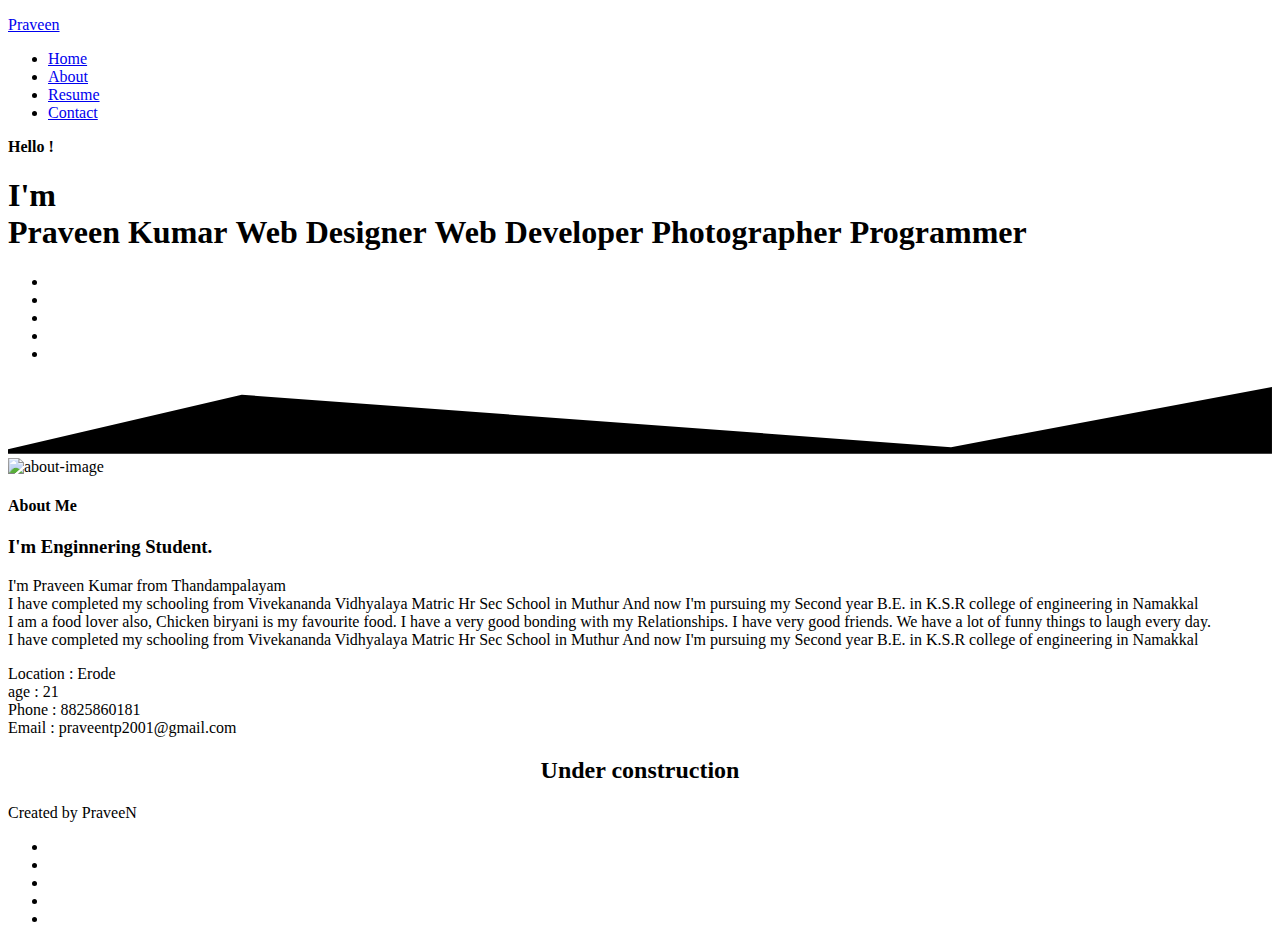
==== index.html @ 60e80f68 "Update index.html" ====
<!doctype html>
<html lang="zxx">
	<head>
		<!-- Meta -->
		<meta charset="utf-8">
		<meta http-equiv="X-UA-Compatible" content="IE=edge">
		<meta name="viewport" content="width=device-width, initial-scale=1"> 
		<!-- The above 3 meta tags *must* come first in the head; any other head content must come *after* these tags -->
		<!-- SITE TITLE -->
		<title>Praveen kumar</title>
		<link href="https://fonts.googleapis.com/css?family=Open+Sans:300,300i,400,400i,600,700,800" rel="stylesheet">
		<link href="https://fonts.googleapis.com/css?family=Raleway:300,400,400i,500,600,600i,700,800" rel="stylesheet">
		<link href="https://abhtheme.com/html-preview/tm/dekha//dekha/fonts/font-awesome.min.css" rel="stylesheet"/>
		<link href="https://abhtheme.com/html-preview/tm/dekha//dekha/fonts/themify-icons.css" rel="stylesheet"/>
		<link href="https://abhtheme.com/html-preview/tm/dekha//dekha/fonts/etline.css" rel="stylesheet"/>
		<link href="https://abhtheme.com/html-preview/tm/dekha//dekha/css/plugins.css" rel="stylesheet"/>
		<link href="https://abhtheme.com/html-preview/tm/dekha//dekha/css/lightbox.min.css" rel="stylesheet"/>
		<link href="responsive.css" rel="stylesheet"/>
		<link href="style.css" rel="stylesheet"/>
		<!-- HTML5 shim and Respond.js IE8 support of HTML5 elements and media queries -->
		<!-- WARNING: Respond.js doesn't work if you view the page via file:// -->
		<!--[if lt IE 9]>
		  <script src="https://oss.maxcdn.com/html5shiv/3.7.2/html5shiv.min.js"></script>
		  <script src="https://oss.maxcdn.com/respond/1.4.2/respond.min.js"></script>
		<![endif]-->
	</head>
	<body data-spy="scroll" data-offset="80"
		<!-- START PRELOADER -->
			<div class="preloader">
				<div class="spinner">
					<div class="double-bounce1"></div>
					<div class="double-bounce2"></div>
				</div>
			</div>
		<!-- END PRELOADER -->
		
		<!-- START NAVBAR -->
			<div class="navbar navbar-default navbar-fixed-top menu-top">
				<div class="container">
					<div class="logo">
						<a href="index6.html" class="navbar-brand"><p>Praveen</p></a>
						<div class="mobile-nav"></div>
					</div>
					
					<div id="navbar" class="main_menu">
						<ul class="nav navbar-nav navbar-right">
							<li><a href="#home">Home</a></li>
							<li><a href="#about">About</a></li>
							<!-- <li><a href="#service">Service</a></li>
							<li><a href="#portfolio">Work</a></li>
							 --><li><a href="#resume">Resume</a></li>	
							<!-- <li><a href="#blog">Blog</a></li>										 -->			
							<li><a href="#contact">Contact</a></li>
						</ul>
					</div> 
				</div><!--- END CONTAINER -->
			</div> 
		<!-- END NAVBAR -->			
		
		<!-- START BANNER-SHOW -->
			<section id="home" class="main_banner banner_bg">
				<div class="container">
					<div class="row">
						<div class="col-md-7 col-sm-12 col-xs-12">
							<div class="banner_content">
								<strong>Hello !</strong>
								<h1 class="cd-headline clip">
									<span class="fw_600">I'm </span><br>
									<span class="cd-words-wrapper">
										<b class="is-visible fw_300">Praveen Kumar</b>
										<b class="fw_300">Web Designer</b>
										<b class="fw_300">Web Developer</b>
										<b class="fw_300">Photographer</b>
										<b class="fw_300">Programmer</b>
									</span>
								</h1>
							<!--	<p>I'm a Web Developer with extensive experience for over 5 years. My expertise is to create and Websites design, graphic design, business card and many more...</p>
							-->	<ul class="banner_social_link">					
									<li><a href="#00"><i class="fa fa-facebook"></i></a></li>
									<li><a href="#0"><i class="fa fa-twitter"></i></a></li>
									<li><a href="#0"><i class="fa fa-linkedin"></i></a></li>		
									<li><a href="#0"><i class="fa fa-instagram"></i></a></li>
									<li><a href="#0"><i class="fa fa-behance"></i></a></li>
								</ul>
							</div>
						</div>
						<div class="col-md-5 col-sm-12 col-xs-12"></div>
					</div>
				</div>
				<div class="svg shape">
					<svg x="0px" y="0px" viewBox="0 186.5 1920 113.5">
						<polygon points="-30,300 355.167,210.5 1432.5,290 1920,198.5 1920,300"></polygon>
					</svg>
				</div>
			</section>
		<!-- END BANNER-SHOW -->
		
		<!-- START ABOUT -->
			<section id="about" class="section_padding">
				<div class="container">
					<div class="single_about">
						<div class="row">
							<div class="col-md-5 col-sm-5 col-xs-12">
								<div class="about_image">
									<img src="kkk.jpg" alt="about-image" />
								</div>
							</div>
							
							<div class="col-md-7 col-sm-7 col-xs-12">
								<div class="about_content_area">
									<h4>About Me</h4>
									<h3>I'm Enginnering Student.</h3>
									<p>I'm Praveen Kumar from  Thandampalayam<br>

I have completed my schooling from Vivekananda Vidhyalaya Matric Hr Sec School in Muthur And now I'm pursuing my Second year B.E. in K.S.R college of engineering in Namakkal<br>

I am a food lover also, Chicken biryani is my favourite food. I have a very good bonding with my Relationships. I have very good friends. We have a lot of funny things to laugh every day.
<br>
I have completed my schooling from Vivekananda Vidhyalaya Matric Hr Sec School in Muthur And now I'm pursuing my Second year B.E. in K.S.R college of engineering in Namakkal<br></p>
									<div class="about_details">
										<div class="row">
											<div class="col-md-6">
												<div class="ct_about">
												   <span><i class="fa fa-map-marker"></i> Location </span>
												   : Erode
												</div>
											</div>
											
											<div class="col-md-6">
												<div class="ct_about">
												   <span><i class="fa fa-calendar"></i> age </span>
												   : 21
												</div>
											</div>
											
											<div class="col-md-6">
												<div class="ct_about">
												   <span><i class="fa fa-phone"></i> Phone </span>
												   : 8825860181
												</div>
											</div>
											
											<div class="col-md-6">
												<div class="ct_about">
												   <span><i class="fa fa-envelope"></i> Email </span>
												   : praveentp2001@gmail.com
												</div>
											</div>
										</div>
									</div>
									<!-- 
									<a href="#0" class="btn btn-default main_btn">Download Resume</a>
 -->								</div>
							</div>
						</div>
					</div>
				</div>
			</section>
	<h2 style="text-align:center">Under construction</h2>
		<!-- END ABOUT -->
<!-- 
 -->	
		<!-- START FOOTER -->
			<div class="footer">
				<div class="container">
					<div class="row">
						<div class="col-sm-6">
							<div class="copy-text">
								<p>Created by PraveeN</p>
							</div>
						</div> <!-- End Col -->
						<div class="col-sm-6">							
							<ul class="social-link pull-right">
								<li><a href="#0"><i class="fa fa-google-plus"></i></a></li>						
								<li><a href="#0"><i class="fa fa-facebook"></i></a></li>
								<li><a href="#0"><i class="fa fa-twitter"></i></a></li>
								<li><a href="#0"><i class="fa fa-linkedin"></i></a></li>		
								<li><a href="#0"><i class="fa fa-pinterest"></i></a></li>		
							</ul>							
						</div> <!-- End Col -->
					</div>
				</div>						
			</div>	
		<!-- END FOOTER -->
		
		<!-- Latest jQuery -->
			<script src="https://abhtheme.com/html-preview/tm/dekha//dekha/js/jquery.min.js"></script>
			<script src="https://abhtheme.com/html-preview/tm/dekha//dekha/js/bootstrap.min.js"></script>
			<script src="https://abhtheme.com/html-preview/tm/dekha//dekha/js/owl.carousel.min.js"></script>
			<script src="https://abhtheme.com/html-preview/tm/dekha//dekha/js/modernizr-2.8.3.min.js"></script>
			<script src="https://abhtheme.com/html-preview/tm/dekha//dekha/js/jquery.nav.js"></script>
			<script src="https://abhtheme.com/html-preview/tm/dekha//dekha/js/jquery.inview.min.js"></script>
			<script src="https://abhtheme.com/html-preview/tm/dekha//dekha/js/isotope.pkgd.min.js"></script>
			<script src="https://abhtheme.com/html-preview/tm/dekha//dekha/js/animated-headline.js"></script>
			<script src="https://abhtheme.com/html-preview/tm/dekha//dekha/js/lightbox.min.js"></script>
			<script src="https://abhtheme.com/html-preview/tm/dekha//dekha/js/slick-nav.js"></script>
			<script src="https://abhtheme.com/html-preview/tm/dekha//dekha/js/form-contact.js"></script>
			<script src="https://abhtheme.com/html-preview/tm/dekha//dekha/js/scrolltopcontrol.js"></script>
			<script src="https://abhtheme.com/html-preview/tm/dekha//dekha/js/wow.min.js"></script>
			<script src="https://abhtheme.com/html-preview/tm/dekha//dekha/js/main.js"></script>
	</body>
</html>
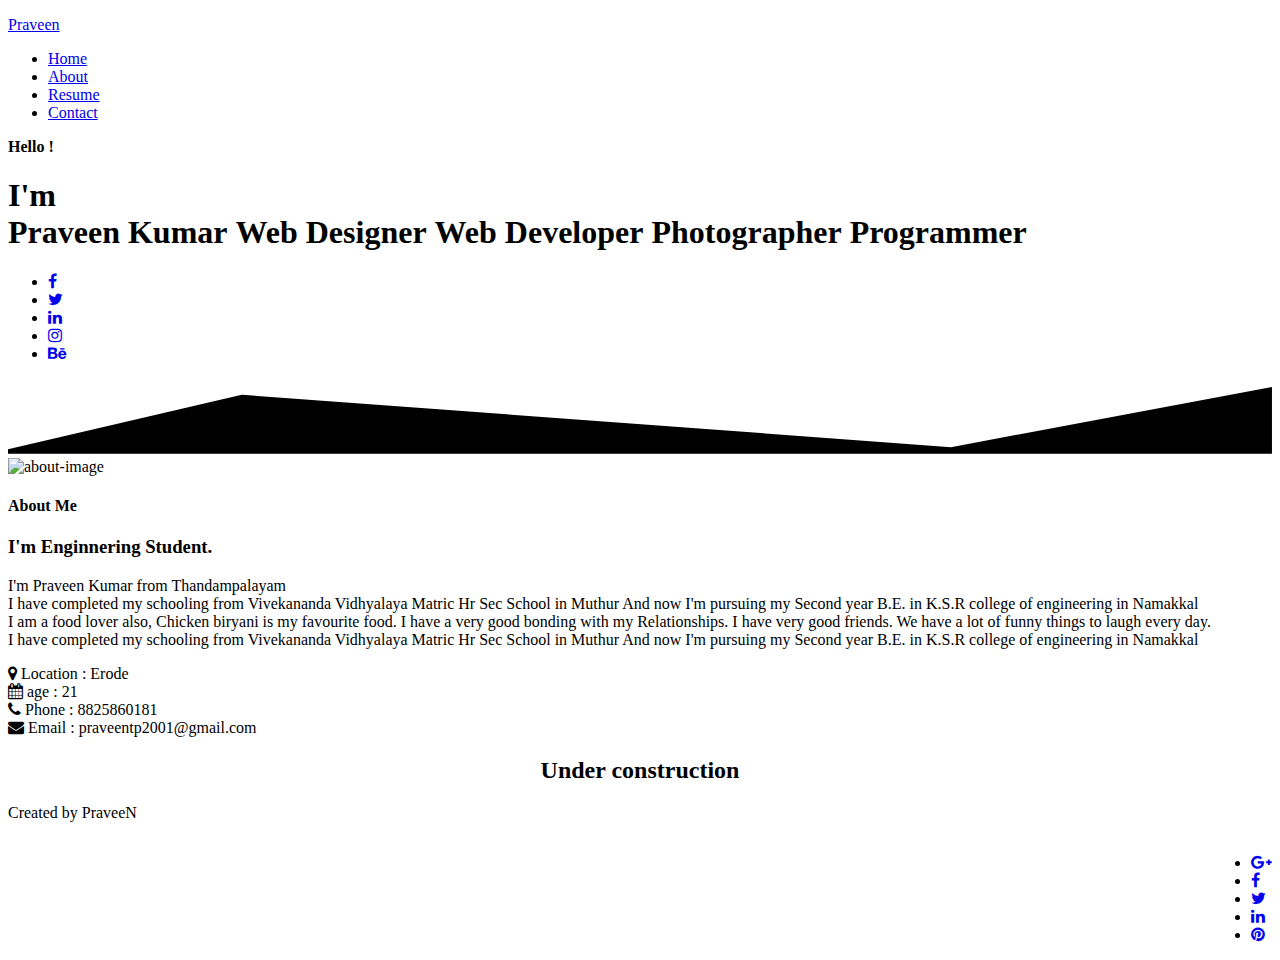
==== commit 994bd1a7: "Update index.html" ====
--- a/index.html
+++ b/index.html
@@ -17,6 +17,8 @@
 		<link href="https://abhtheme.com/html-preview/tm/dekha//dekha/css/lightbox.min.css" rel="stylesheet"/>
 		<link href="responsive.css" rel="stylesheet"/>
 		<link href="style.css" rel="stylesheet"/>
+		
+<link rel="stylesheet" href="https://cdnjs.cloudflare.com/ajax/libs/font-awesome/4.7.0/css/font-awesome.min.css">
 		<!-- HTML5 shim and Respond.js IE8 support of HTML5 elements and media queries -->
 		<!-- WARNING: Respond.js doesn't work if you view the page via file:// -->
 		<!--[if lt IE 9]>
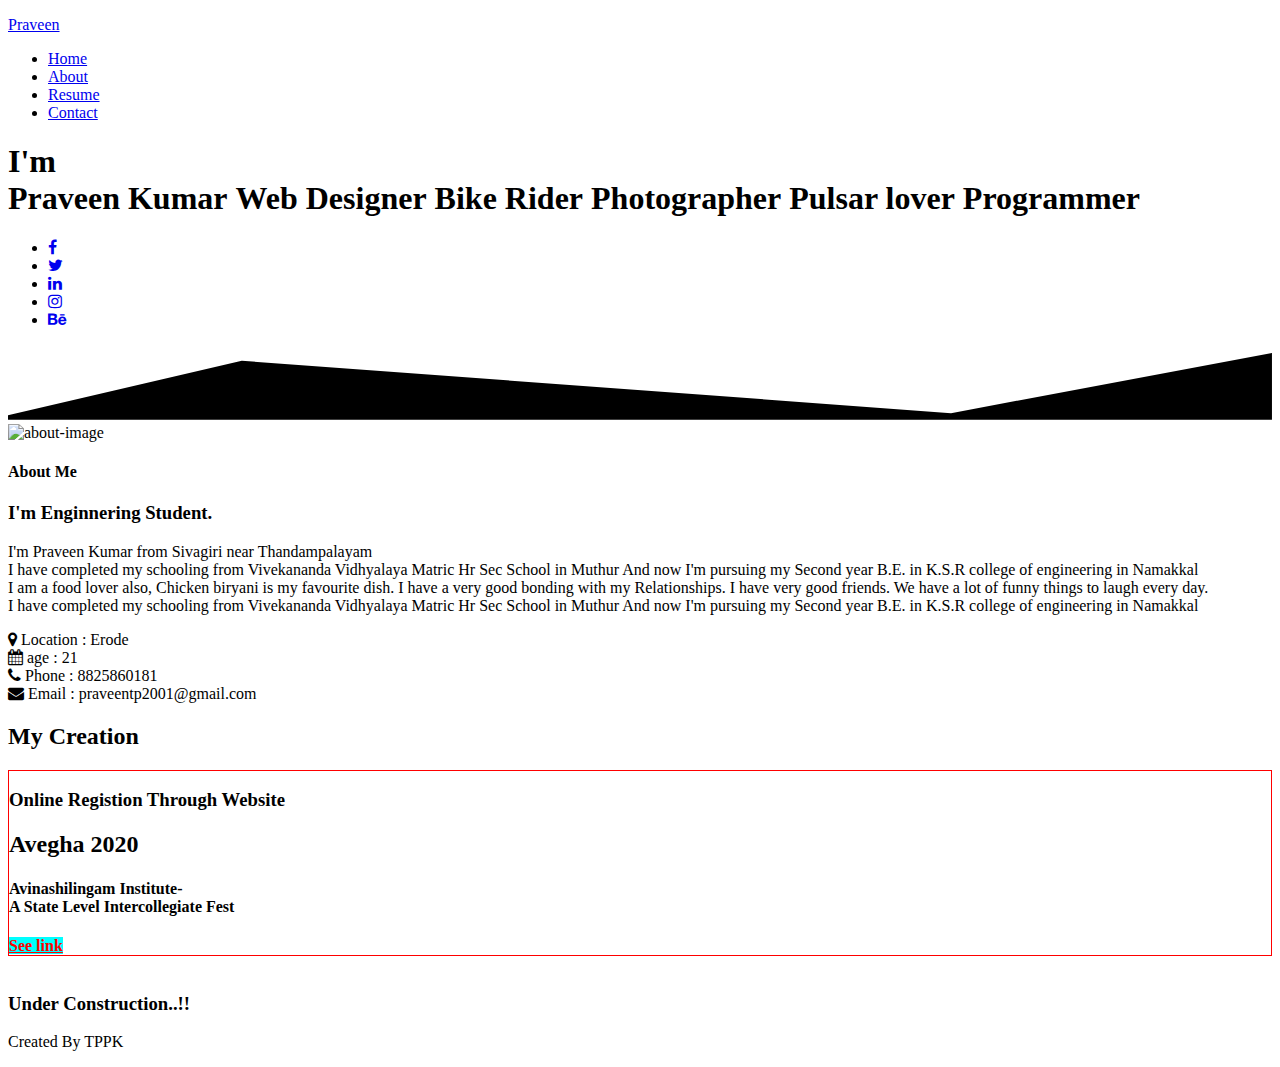
==== commit 84658780: "Update index.html" ====
--- a/index.html
+++ b/index.html
@@ -1,12 +1,9 @@
 <!doctype html>
 <html lang="zxx">
 	<head>
-		<!-- Meta -->
 		<meta charset="utf-8">
 		<meta http-equiv="X-UA-Compatible" content="IE=edge">
 		<meta name="viewport" content="width=device-width, initial-scale=1"> 
-		<!-- The above 3 meta tags *must* come first in the head; any other head content must come *after* these tags -->
-		<!-- SITE TITLE -->
 		<title>Praveen kumar</title>
 		<link href="https://fonts.googleapis.com/css?family=Open+Sans:300,300i,400,400i,600,700,800" rel="stylesheet">
 		<link href="https://fonts.googleapis.com/css?family=Raleway:300,400,400i,500,600,600i,700,800" rel="stylesheet">
@@ -16,26 +13,18 @@
 		<link href="https://abhtheme.com/html-preview/tm/dekha//dekha/css/plugins.css" rel="stylesheet"/>
 		<link href="https://abhtheme.com/html-preview/tm/dekha//dekha/css/lightbox.min.css" rel="stylesheet"/>
 		<link href="responsive.css" rel="stylesheet"/>
+		<link rel="stylesheet" href="https://cdnjs.cloudflare.com/ajax/libs/font-awesome/4.7.0/css/font-awesome.min.css">
 		<link href="style.css" rel="stylesheet"/>
-		
-<link rel="stylesheet" href="https://cdnjs.cloudflare.com/ajax/libs/font-awesome/4.7.0/css/font-awesome.min.css">
-		<!-- HTML5 shim and Respond.js IE8 support of HTML5 elements and media queries -->
-		<!-- WARNING: Respond.js doesn't work if you view the page via file:// -->
-		<!--[if lt IE 9]>
-		  <script src="https://oss.maxcdn.com/html5shiv/3.7.2/html5shiv.min.js"></script>
-		  <script src="https://oss.maxcdn.com/respond/1.4.2/respond.min.js"></script>
-		<![endif]-->
 	</head>
-	<body data-spy="scroll" data-offset="80"
-		<!-- START PRELOADER -->
+	<body data-spy="scroll" data-offset="80" id="tp-home">
+		<!-- START PRELOADER 
 			<div class="preloader">
 				<div class="spinner">
 					<div class="double-bounce1"></div>
 					<div class="double-bounce2"></div>
 				</div>
 			</div>
-		<!-- END PRELOADER -->
-		
+		<!-- END PRELOADER -->		
 		<!-- START NAVBAR -->
 			<div class="navbar navbar-default navbar-fixed-top menu-top">
 				<div class="container">
@@ -65,14 +54,15 @@
 					<div class="row">
 						<div class="col-md-7 col-sm-12 col-xs-12">
 							<div class="banner_content">
-								<strong>Hello !</strong>
+								<!-- <strong>     </strong> -->
 								<h1 class="cd-headline clip">
 									<span class="fw_600">I'm </span><br>
 									<span class="cd-words-wrapper">
 										<b class="is-visible fw_300">Praveen Kumar</b>
 										<b class="fw_300">Web Designer</b>
-										<b class="fw_300">Web Developer</b>
+										<b class="fw_300">Bike Rider</b>
 										<b class="fw_300">Photographer</b>
+										<b class="fw_300">Pulsar lover</b>
 										<b class="fw_300">Programmer</b>
 									</span>
 								</h1>
@@ -112,11 +102,11 @@
 								<div class="about_content_area">
 									<h4>About Me</h4>
 									<h3>I'm Enginnering Student.</h3>
-									<p>I'm Praveen Kumar from  Thandampalayam<br>
+									<p>I'm Praveen Kumar from Sivagiri near Thandampalayam<br>
 
 I have completed my schooling from Vivekananda Vidhyalaya Matric Hr Sec School in Muthur And now I'm pursuing my Second year B.E. in K.S.R college of engineering in Namakkal<br>
 
-I am a food lover also, Chicken biryani is my favourite food. I have a very good bonding with my Relationships. I have very good friends. We have a lot of funny things to laugh every day.
+I am a food lover also, Chicken biryani is my favourite dish. I have a very good bonding with my Relationships. I have very good friends. We have a lot of funny things to laugh every day.
 <br>
 I have completed my schooling from Vivekananda Vidhyalaya Matric Hr Sec School in Muthur And now I'm pursuing my Second year B.E. in K.S.R college of engineering in Namakkal<br></p>
 									<div class="about_details">
@@ -158,33 +148,35 @@
 					</div>
 				</div>
 			</section>
-	<h2 style="text-align:center">Under construction</h2>
 		<!-- END ABOUT -->
-<!-- 
- -->	
+
+ 
+<div class="container">
+  <h2 class="copy-text text-center">My Creation</h2>
+  
+	<div class="about_content_area">
+  <div class="card text-white" style="border:1px solid red">
+    <h3 class="card-body text-center text-info">Online Registion Through Website</h3>
+    <h2 class="card-title text-center text-dark"><b>Avegha 2020</b></h2>
+      <h4 class="card-text text-center text-danger	">Avinashilingam Institute-<br>A State Level Intercollegiate Fest </h4>
+   
+	<a href="bit.ly/avegha2020"  class="btn bg-warning  btn-lg  btn-block " style="background: aqua;color: red"><b>See link</b></a>
+  </div>
+  <br>
+</div>
+
+
+	<h3  class="copy-text text-center">Under Construction..!!</h3>
 		<!-- START FOOTER -->
 			<div class="footer">
 				<div class="container">
-					<div class="row">
-						<div class="col-sm-6">
-							<div class="copy-text">
-								<p>Created by PraveeN</p>
-							</div>
-						</div> <!-- End Col -->
-						<div class="col-sm-6">							
-							<ul class="social-link pull-right">
-								<li><a href="#0"><i class="fa fa-google-plus"></i></a></li>						
-								<li><a href="#0"><i class="fa fa-facebook"></i></a></li>
-								<li><a href="#0"><i class="fa fa-twitter"></i></a></li>
-								<li><a href="#0"><i class="fa fa-linkedin"></i></a></li>		
-								<li><a href="#0"><i class="fa fa-pinterest"></i></a></li>		
-							</ul>							
-						</div> <!-- End Col -->
+							<div class="copy-text text-center">
+								<p>Created By TPPK</p>
+								
 					</div>
 				</div>						
 			</div>	
-		<!-- END FOOTER -->
-		
+		<!-- END FOOTER -->		
 		<!-- Latest jQuery -->
 			<script src="https://abhtheme.com/html-preview/tm/dekha//dekha/js/jquery.min.js"></script>
 			<script src="https://abhtheme.com/html-preview/tm/dekha//dekha/js/bootstrap.min.js"></script>
@@ -200,5 +192,16 @@
 			<script src="https://abhtheme.com/html-preview/tm/dekha//dekha/js/scrolltopcontrol.js"></script>
 			<script src="https://abhtheme.com/html-preview/tm/dekha//dekha/js/wow.min.js"></script>
 			<script src="https://abhtheme.com/html-preview/tm/dekha//dekha/js/main.js"></script>
-	</body>
+
+			<script>
+			$(document).ready(function(){
+			   $('#tp-home').mousedown(function(event) {
+			    if (event.which==3) {
+			            alert('Right Click is not enabled');
+			            
+			    }
+			});
+			});
+			</script>
+		</body>
 </html>
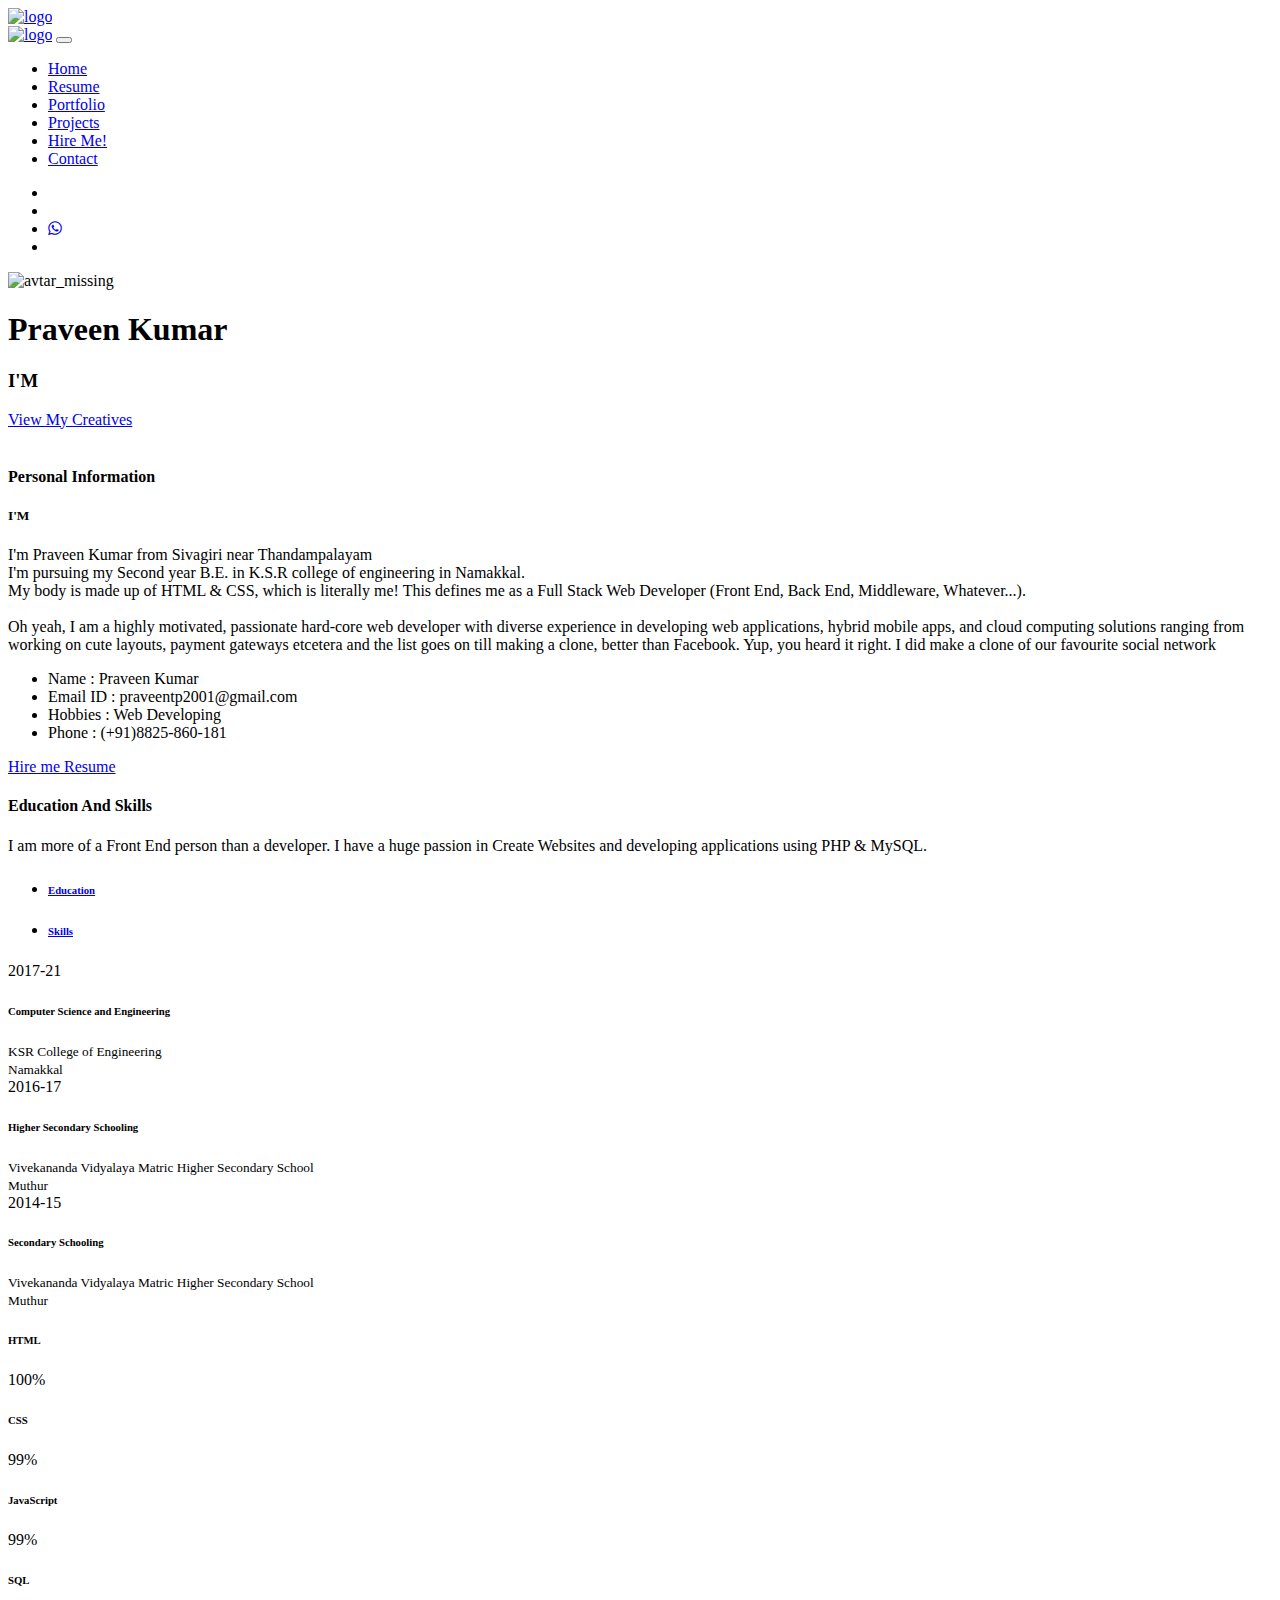
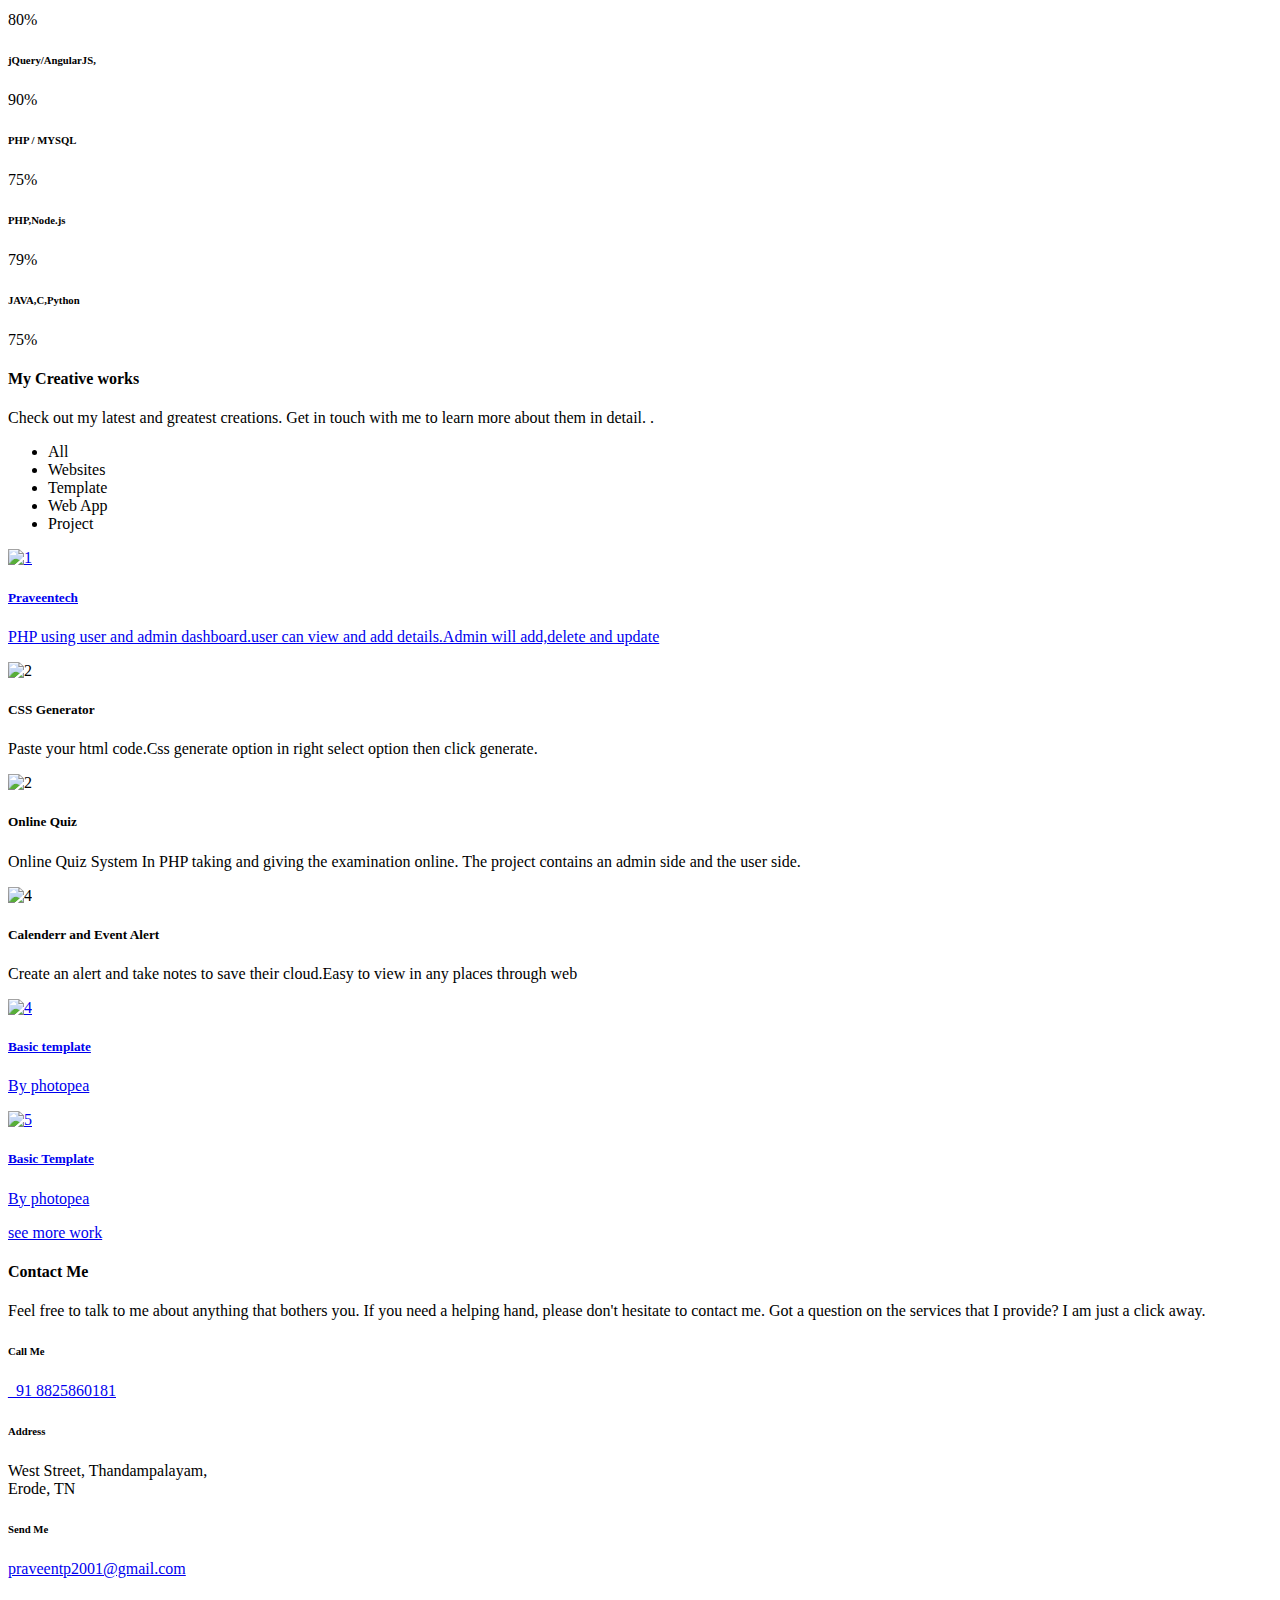
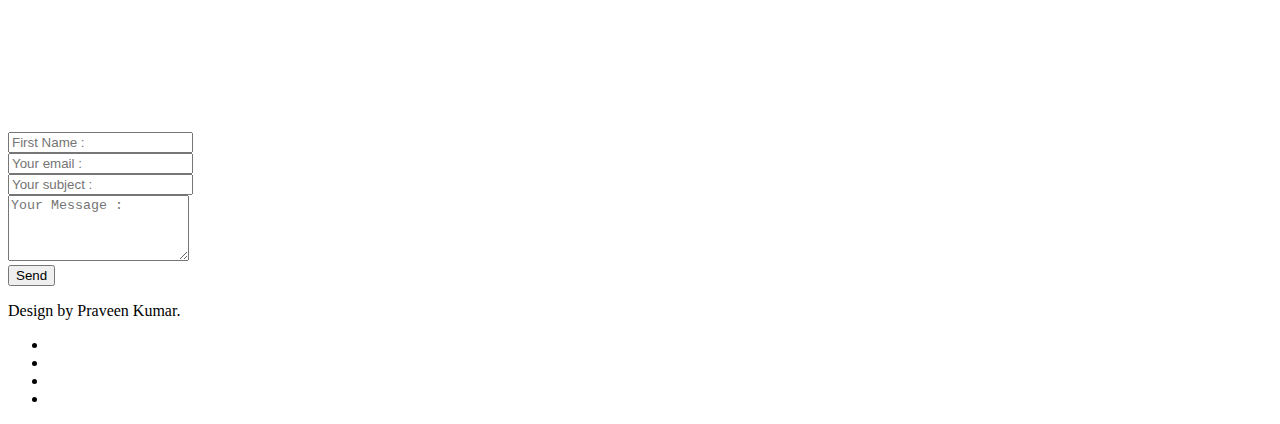
==== commit d900f2e6: "Update index.html" ====
--- a/index.html
+++ b/index.html
@@ -1,207 +1,755 @@
-<!doctype html>
-<html lang="zxx">
-	<head>
-		<meta charset="utf-8">
-		<meta http-equiv="X-UA-Compatible" content="IE=edge">
-		<meta name="viewport" content="width=device-width, initial-scale=1"> 
-		<title>Praveen kumar</title>
-		<link href="https://fonts.googleapis.com/css?family=Open+Sans:300,300i,400,400i,600,700,800" rel="stylesheet">
-		<link href="https://fonts.googleapis.com/css?family=Raleway:300,400,400i,500,600,600i,700,800" rel="stylesheet">
-		<link href="https://abhtheme.com/html-preview/tm/dekha//dekha/fonts/font-awesome.min.css" rel="stylesheet"/>
-		<link href="https://abhtheme.com/html-preview/tm/dekha//dekha/fonts/themify-icons.css" rel="stylesheet"/>
-		<link href="https://abhtheme.com/html-preview/tm/dekha//dekha/fonts/etline.css" rel="stylesheet"/>
-		<link href="https://abhtheme.com/html-preview/tm/dekha//dekha/css/plugins.css" rel="stylesheet"/>
-		<link href="https://abhtheme.com/html-preview/tm/dekha//dekha/css/lightbox.min.css" rel="stylesheet"/>
-		<link href="responsive.css" rel="stylesheet"/>
-		<link rel="stylesheet" href="https://cdnjs.cloudflare.com/ajax/libs/font-awesome/4.7.0/css/font-awesome.min.css">
-		<link href="style.css" rel="stylesheet"/>
-	</head>
-	<body data-spy="scroll" data-offset="80" id="tp-home">
-		<!-- START PRELOADER 
-			<div class="preloader">
-				<div class="spinner">
-					<div class="double-bounce1"></div>
-					<div class="double-bounce2"></div>
-				</div>
-			</div>
-		<!-- END PRELOADER -->		
-		<!-- START NAVBAR -->
-			<div class="navbar navbar-default navbar-fixed-top menu-top">
-				<div class="container">
-					<div class="logo">
-						<a href="index6.html" class="navbar-brand"><p>Praveen</p></a>
-						<div class="mobile-nav"></div>
-					</div>
-					
-					<div id="navbar" class="main_menu">
-						<ul class="nav navbar-nav navbar-right">
-							<li><a href="#home">Home</a></li>
-							<li><a href="#about">About</a></li>
-							<!-- <li><a href="#service">Service</a></li>
-							<li><a href="#portfolio">Work</a></li>
-							 --><li><a href="#resume">Resume</a></li>	
-							<!-- <li><a href="#blog">Blog</a></li>										 -->			
-							<li><a href="#contact">Contact</a></li>
-						</ul>
-					</div> 
-				</div><!--- END CONTAINER -->
-			</div> 
-		<!-- END NAVBAR -->			
-		
-		<!-- START BANNER-SHOW -->
-			<section id="home" class="main_banner banner_bg">
-				<div class="container">
-					<div class="row">
-						<div class="col-md-7 col-sm-12 col-xs-12">
-							<div class="banner_content">
-								<!-- <strong>     </strong> -->
-								<h1 class="cd-headline clip">
-									<span class="fw_600">I'm </span><br>
-									<span class="cd-words-wrapper">
-										<b class="is-visible fw_300">Praveen Kumar</b>
-										<b class="fw_300">Web Designer</b>
-										<b class="fw_300">Bike Rider</b>
-										<b class="fw_300">Photographer</b>
-										<b class="fw_300">Pulsar lover</b>
-										<b class="fw_300">Programmer</b>
-									</span>
-								</h1>
-							<!--	<p>I'm a Web Developer with extensive experience for over 5 years. My expertise is to create and Websites design, graphic design, business card and many more...</p>
-							-->	<ul class="banner_social_link">					
-									<li><a href="#00"><i class="fa fa-facebook"></i></a></li>
-									<li><a href="#0"><i class="fa fa-twitter"></i></a></li>
-									<li><a href="#0"><i class="fa fa-linkedin"></i></a></li>		
-									<li><a href="#0"><i class="fa fa-instagram"></i></a></li>
-									<li><a href="#0"><i class="fa fa-behance"></i></a></li>
-								</ul>
-							</div>
-						</div>
-						<div class="col-md-5 col-sm-12 col-xs-12"></div>
-					</div>
-				</div>
-				<div class="svg shape">
-					<svg x="0px" y="0px" viewBox="0 186.5 1920 113.5">
-						<polygon points="-30,300 355.167,210.5 1432.5,290 1920,198.5 1920,300"></polygon>
-					</svg>
-				</div>
-			</section>
-		<!-- END BANNER-SHOW -->
-		
-		<!-- START ABOUT -->
-			<section id="about" class="section_padding">
-				<div class="container">
-					<div class="single_about">
-						<div class="row">
-							<div class="col-md-5 col-sm-5 col-xs-12">
-								<div class="about_image">
-									<img src="kkk.jpg" alt="about-image" />
-								</div>
-							</div>
-							
-							<div class="col-md-7 col-sm-7 col-xs-12">
-								<div class="about_content_area">
-									<h4>About Me</h4>
-									<h3>I'm Enginnering Student.</h3>
-									<p>I'm Praveen Kumar from Sivagiri near Thandampalayam<br>
-
-I have completed my schooling from Vivekananda Vidhyalaya Matric Hr Sec School in Muthur And now I'm pursuing my Second year B.E. in K.S.R college of engineering in Namakkal<br>
-
-I am a food lover also, Chicken biryani is my favourite dish. I have a very good bonding with my Relationships. I have very good friends. We have a lot of funny things to laugh every day.
-<br>
-I have completed my schooling from Vivekananda Vidhyalaya Matric Hr Sec School in Muthur And now I'm pursuing my Second year B.E. in K.S.R college of engineering in Namakkal<br></p>
-									<div class="about_details">
-										<div class="row">
-											<div class="col-md-6">
-												<div class="ct_about">
-												   <span><i class="fa fa-map-marker"></i> Location </span>
-												   : Erode
-												</div>
-											</div>
-											
-											<div class="col-md-6">
-												<div class="ct_about">
-												   <span><i class="fa fa-calendar"></i> age </span>
-												   : 21
-												</div>
-											</div>
-											
-											<div class="col-md-6">
-												<div class="ct_about">
-												   <span><i class="fa fa-phone"></i> Phone </span>
-												   : 8825860181
-												</div>
-											</div>
-											
-											<div class="col-md-6">
-												<div class="ct_about">
-												   <span><i class="fa fa-envelope"></i> Email </span>
-												   : praveentp2001@gmail.com
-												</div>
-											</div>
-										</div>
-									</div>
-									<!-- 
-									<a href="#0" class="btn btn-default main_btn">Download Resume</a>
- -->								</div>
-							</div>
-						</div>
-					</div>
-				</div>
-			</section>
-		<!-- END ABOUT -->
-
- 
-<div class="container">
-  <h2 class="copy-text text-center">My Creation</h2>
-  
-	<div class="about_content_area">
-  <div class="card text-white" style="border:1px solid red">
-    <h3 class="card-body text-center text-info">Online Registion Through Website</h3>
-    <h2 class="card-title text-center text-dark"><b>Avegha 2020</b></h2>
-      <h4 class="card-text text-center text-danger	">Avinashilingam Institute-<br>A State Level Intercollegiate Fest </h4>
-   
-	<a href="bit.ly/avegha2020"  class="btn bg-warning  btn-lg  btn-block " style="background: aqua;color: red"><b>See link</b></a>
-  </div>
-  <br>
-</div>
-
-
-	<h3  class="copy-text text-center">Under Construction..!!</h3>
-		<!-- START FOOTER -->
-			<div class="footer">
-				<div class="container">
-							<div class="copy-text text-center">
-								<p>Created By TPPK</p>
-								
-					</div>
-				</div>						
-			</div>	
-		<!-- END FOOTER -->		
-		<!-- Latest jQuery -->
-			<script src="https://abhtheme.com/html-preview/tm/dekha//dekha/js/jquery.min.js"></script>
-			<script src="https://abhtheme.com/html-preview/tm/dekha//dekha/js/bootstrap.min.js"></script>
-			<script src="https://abhtheme.com/html-preview/tm/dekha//dekha/js/owl.carousel.min.js"></script>
-			<script src="https://abhtheme.com/html-preview/tm/dekha//dekha/js/modernizr-2.8.3.min.js"></script>
-			<script src="https://abhtheme.com/html-preview/tm/dekha//dekha/js/jquery.nav.js"></script>
-			<script src="https://abhtheme.com/html-preview/tm/dekha//dekha/js/jquery.inview.min.js"></script>
-			<script src="https://abhtheme.com/html-preview/tm/dekha//dekha/js/isotope.pkgd.min.js"></script>
-			<script src="https://abhtheme.com/html-preview/tm/dekha//dekha/js/animated-headline.js"></script>
-			<script src="https://abhtheme.com/html-preview/tm/dekha//dekha/js/lightbox.min.js"></script>
-			<script src="https://abhtheme.com/html-preview/tm/dekha//dekha/js/slick-nav.js"></script>
-			<script src="https://abhtheme.com/html-preview/tm/dekha//dekha/js/form-contact.js"></script>
-			<script src="https://abhtheme.com/html-preview/tm/dekha//dekha/js/scrolltopcontrol.js"></script>
-			<script src="https://abhtheme.com/html-preview/tm/dekha//dekha/js/wow.min.js"></script>
-			<script src="https://abhtheme.com/html-preview/tm/dekha//dekha/js/main.js"></script>
-
-			<script>
-			$(document).ready(function(){
-			   $('#tp-home').mousedown(function(event) {
-			    if (event.which==3) {
-			            alert('Right Click is not enabled');
-			            
-			    }
-			});
-			});
-			</script>
-		</body>
-</html>
+
+<!DOCTYPE html>
+<html lang="en">
+	<head>
+		<meta charset="UTF-8">
+	    <meta name="viewport" content="width=device-width, initial-scale=1">
+	    <title>Praveen Kumar</title>
+	    <meta name="description" content="Responsive Bootstrap Personal Template" />
+	    <meta name="keywords" content="" />
+	    <meta name="author" content="Themeslelo" />
+
+<link href="https://fonts.googleapis.com/icon?family=Material+Icons" rel="stylesheet">
+<link rel="stylesheet" href="https://cdnjs.cloudflare.com/ajax/libs/font-awesome/4.7.0/css/font-awesome.min.css">
+	    <!-- favicon -->
+        <link rel="shortcut icon" href="images/favicon.ico">
+		<!-- Bootstrap core CSS -->
+	    <link rel="stylesheet" href="https://edwin-tl.netlify.app/layouts/css/bootstrap.min.css" type="text/css">
+		<!-- Magnificpopup Css -->
+	    <link rel="stylesheet" type="text/css" href="https://edwin-tl.netlify.app/layouts/css/magnific-popup.css">
+	    <!-- Icons -->
+        <link href="https://edwin-tl.netlify.app/layouts/css/materialdesignicons.min.css" rel="stylesheet" type="text/css" />
+        <!--Slider-->
+	    <link rel="stylesheet" href="https://edwin-tl.netlify.app/layouts/css/owl.carousel.css" />
+	    <link rel="stylesheet" href="https://edwin-tl.netlify.app/layouts/css/owl.theme.css" />
+	    <link rel="stylesheet" href="https://edwin-tl.netlify.app/layouts/css/owl.transitions.css" />
+
+	    <!-- Custom  Css -->
+	    <link rel="stylesheet" type="text/css" href="https://edwin-tl.netlify.app/layouts/css/style.css" />
+	</head>
+
+	<body>
+		
+		<div class="sidenav shadow bg-white">
+			<div class="text-center logo-border border-bottom pt-0 pt-lg-5 pb-0 pb-lg-5">
+				<div class="d-none d-lg-inline-block">
+					<a class="logo text-uppercase" href="#"><img src="pj/logo.png" alt="logo" height="25"></a>
+				</div>	
+			</div>	
+			<!-- NAVBAR -->
+			<nav class="navbar navbar-expand-lg navbar-custom bg-white text-white sticky">
+			    <div class="container">
+					<a class="mobile-re text-uppercase d-inline-block d-lg-none" href="#"><img src="pj/logo.png" alt="logo" height="25"></a>
+				    <button class="navbar-toggler" type="button" data-toggle="collapse" data-target="#navbarNav" aria-controls="navbarNav" aria-expanded="false" aria-label="Toggle navigation">
+				        <span class="mdi mdi-menu"></span>
+				    </button>
+
+				    <div class="collapse navbar-collapse" id="navbarNav">
+				        <ul class="navbar-nav nav flex-column">
+				            <li class="nav-item active">
+				                <a class="nav-link" href="#home">Home</a>
+				            </li>
+				            <li class="nav-item">
+				                <a class="nav-link" href="#resume">Resume</a>
+				            </li>
+				            <li class="nav-item">
+				                <a class="nav-link" href="#portfolio">Portfolio</a>
+				            </li>
+				            <li class="nav-item">
+				                <a class="nav-link" href="#portfolio">Projects</a>
+				            </li>
+				            <li class="nav-item">
+				                <a class="nav-link" href="#testimonial">Hire Me!</a>
+				            </li>
+				            <!-- <li class="nav-item">
+				                <a class="nav-link" href="#news">Blog</a>
+				            </li> -->
+				            <li class="nav-item">
+				                <a class="nav-link" href="#contact">Contact</a>
+				            </li>
+				        </ul>
+				    </div>
+			    </div>
+			</nav>
+			<!-- NAVBAR END-->
+
+			<div class="bottom-social social-icon text-center d-none d-lg-inline-block">
+				<ul class="list-unstyled icon">
+					<li class="list-inline-item"><a href="#"><i class="mdi mdi-facebook"></i></a></li>
+					<li class="list-inline-item"><a href="#"><i class="mdi mdi-skype"></i></a></li>
+					<li class="list-inline-item"><a href="#"><i class="fa fa-whatsapp"></i></a></li>
+					<li class="list-inline-item"><a href="#"><i class="mdi mdi-twitter"></i></a></li>
+				</ul>
+			</div>
+		</div>
+
+		<div class="main shadow bg-white">
+			<!-- HOME START-->
+			<section class="bg-half clip-home" style="background: url('tp.jpg') center center;background-size: 100% 100%;background-position: 100%" id="home">
+				<div class="home-center">
+					<div class="home-desc-center">
+						<div class="container">
+							<div class="row justify-content-center">
+								<div class="col-md-8">
+									<div class="title-heading text-center mt-5">	
+										<img src="kkk.jpg" alt="avtar_missing" class="img-fluid d-block mx-auto shadow rounded-pill mb-3">
+										<h1 class="title mt-3 text-white"><span class="text-custom">Praveen</span> Kumar</h1>
+										<h3 class="subtitle text-light">I'M <span class="element text-custom" data-elements="UX / UI Designer, Freelanchar, Developer"></span></h3>
+										
+										<div class="mt-4 pt-2 home-icon">
+											<a href="#portfolio" class="btn btn-custom rounded-pill scrollbtn">View My Creatives<i class="mdi mdi-camera"></i></a>
+										</div>
+									</div>
+								</div>
+							</div>
+						</div>
+					</div>
+				</div>
+			</section>
+			<!-- HOME END-->
+
+			<!-- About Us -->
+			<section class="section" id="about">
+				<div class="container">
+					<div class="row align-items-center">
+						<div class="col-lg-5 col-md-5 6">
+							<img src="tp6.jpg" class="img-fluid rounded img-thumbnail" alt="">
+						</div>
+
+						<div class="col-lg-7 col-md-7 mt-4 mt-sm-0 pt-2 pt-sm-0">
+							<div class="section-title mb-0 ml-lg-4">
+								<h4 class="title">Personal Information</h4>
+								<h5 class="subtitle mb-3">I'M <span class="element text-custom" data-elements="Praveen Kumar, UX / UI Designer,UI Developer, Freelanchar, Developer"></span></h5>
+								<p class="text-muted para-desc">
+									I'm Praveen Kumar from Sivagiri near Thandampalayam<br>I'm pursuing my Second year B.E. in K.S.R college of engineering in Namakkal.<br>
+ My body is made up of HTML & CSS, which is literally me! This defines me as a Full Stack Web Developer (Front End, Back End, Middleware, Whatever...).<br><br>
+Oh yeah, I am a highly motivated, passionate hard-core web developer with diverse experience in developing web applications, hybrid mobile apps, and cloud computing solutions ranging from working on cute layouts, payment gateways etcetera and the list goes on till making a clone, better than Facebook. Yup, you heard it right. I did make a clone of our favourite social network 
+								</p>
+								<div class="about-list">
+									<ul class="list-unstyled">
+										<li><span class="listing">Name : </span> <span class="text-muted"> Praveen Kumar </span></li>
+										<li><span class="listing">Email ID : </span> <span class="text-muted"> praveentp2001@gmail.com </span></li>
+										<li><span class="listing">Hobbies : </span> <span class="text-muted"> Web Developing </span></li>
+										<li><span class="listing">Phone : </span> <span class="text-muted"> (+91)8825-860-181 </span></li>
+									</ul>
+									<div>
+										<a href="#contact" class="btn btn-custom rounded-pill mb-2 scrollbtn">Hire me <i class="mdi mdi-bookmark"></i></a>
+										<a href="#resume" class="btn btn-custom-outline rounded-pill mb-2 ml-2 scrollbtn">Resume <i class="mdi mdi-file-multiple-outline"></i></a>
+									</div>
+								</div>
+							</div>
+						</div>
+					</div>
+				</div>
+			</section>
+			<!-- About -->
+
+			<!--  Services start 
+			<section class="section bg-light" id="services">
+				<div class="container">
+					<div class="row justify-content-center">
+						<div class="col-12 text-center">
+							<div class="section-title mb-5">
+								<h4 class="title title-line mb-4 pb-3 position-relative d-inline-block">What i Offer ?</h4>
+								<p class="text-muted mx-auto para-desc mb-0">The spread of computers and layout programmes thus made dummy text better known. While in earlier times several lines of the Lorem Ipsum text were repeated.</p>
+							</div>
+						</div>
+					</div>
+
+					<div class="row">
+						<div class="col-lg-4 col-md-6 mt-4 pt-2">
+							<div class="services text-center p-4 rounded">
+								<div class="icon">
+									<i class="mdi mdi-monitor mdi-24px border rounded-pill"></i>
+								</div>
+								<h4 class="title mt-3">Web Development</h4>
+								<p class="mb-0 text-muted">The spread of computers and layout programmes thus made dummy text better known</p>
+							</div>
+						</div>
+						
+						<div class="col-lg-4 col-md-6 mt-4 pt-2">
+							<div class="services text-center p-4 rounded">
+								<div class="icon">
+									<i class="mdi mdi-eye-outline mdi-24px border rounded-pill"></i>
+								</div>
+								<h4 class="title mt-3">Web Design</h4>
+								<p class="mb-0 text-muted">The spread of computers and layout programmes thus made dummy text better known</p>
+							</div>
+						</div>
+						
+						<div class="col-lg-4 col-md-6 mt-4 pt-2">
+							<div class="services text-center p-4 rounded">
+								<div class="icon">
+									<i class="mdi mdi-responsive mdi-24px border rounded-pill"></i>
+								</div>
+								<h4 class="title mt-3">Responsive Design</h4>
+								<p class="mb-0 text-muted">The spread of computers and layout programmes thus made dummy text better known</p>
+							</div>
+						</div>
+						
+						<div class="col-lg-4 col-md-6 mt-4 pt-2">
+							<div class="services text-center p-4 rounded">
+								<div class="icon">
+									<i class="mdi mdi-camera mdi-24px border rounded-pill"></i>
+								</div>
+								<h4 class="title mt-3">Photography</h4>
+								<p class="mb-0 text-muted">The spread of computers and layout programmes thus made dummy text better known</p>
+							</div>
+						</div>
+						
+						<div class="col-lg-4 col-md-6 mt-4 pt-2">
+							<div class="services text-center p-4 rounded">
+								<div class="icon">
+									<i class="mdi mdi-music mdi-24px border rounded-pill"></i>
+								</div>
+								<h4 class="title mt-3">Music Writing</h4>
+								<p class="mb-0 text-muted">The spread of computers and layout programmes thus made dummy text better known</p>
+							</div>
+						</div>
+						
+						<div class="col-lg-4 col-md-6 mt-4 pt-2">
+							<div class="services text-center p-4 rounded">
+								<div class="icon">
+									<i class="mdi mdi-microphone-variant mdi-24px border rounded-pill"></i>
+								</div>
+								<h4 class="title mt-3">Advertising</h4>
+								<p class="mb-0 text-muted">The spread of computers and layout programmes thus made dummy text better known</p>
+							</div>
+						</div>
+					</div>
+				</div>
+			</section>
+			 Services end --> 
+
+<!-- Resume Start -->
+			<section class="section" id="resume">
+				<div class="container">
+					<div class="row justify-content-center">
+						<div class="col-12 text-center">
+							<div class="section-title mb-5">
+								<h4 class="title title-line mb-4 pb-3 position-relative d-inline-block">Education And Skills</h4>
+								<p class="text-muted mx-auto para-desc mb-0">I am more of a Front End person than a developer. I have a huge passion in Create Websites and developing applications using PHP & MySQL.</p>
+							</div>
+						</div>
+					</div>
+
+					<div class="row justify-content-center">
+						<div class="col-lg-10 col-md-12 mt-4 pt-2 text-center">
+							<ul class="nav nav-pills nav-justified flex-column flex-sm-row" id="pills-tab" role="tablist">
+								<li class="nav-item">
+									<a class="nav-link rounded active" id="pills-education-tab" data-toggle="pill" href="#pills-education" role="tab" aria-controls="pills-education" aria-selected="false">
+										<div class="skill-container text-center pt-1 pb-1">
+											<h6 class="title mb-0">Education</h6>
+										</div>
+									</a><!--end nav link-->
+								</li><!--end nav item-->
+								
+								
+								<li class="nav-item">
+									<a class="nav-link rounded" id="pills-skills-tab" data-toggle="pill" href="#pills-skills" role="tab" aria-controls="pills-skills" aria-selected="false">
+										<div class="skill-container text-center pt-1 pb-1">
+											<h6 class="title mb-0">Skills</h6>
+										</div>
+									</a><!--end nav link-->
+								</li><!--end nav item-->
+							</ul><!--end nav pills-->
+						</div>
+					</div>
+
+					<div class="row justify-content-center">
+						<div class="col-lg-10">
+							<div class="tab-content" id="pills-tabContent">
+								<div class="tab-pane fade  show active" id="pills-education" role="tabpanel" aria-labelledby="pills-education-tab">
+									<div class="row justify-content-center">
+										
+										<div class="col-12 mt-4 pt-2">
+											<div class="resume-desc">
+												<div class="resume-year text-custom h6 mr-md-4 float-left">
+													<i class="mdi mdi-school mr-1"></i> 2017-21
+												</div>
+												<div class="content d-block overflow-hidden mt-3 mt-sm-0">
+													<h6 class="title text-uppercase mb-0">Computer Science and Engineering</h6>
+													<small class="text-muted company-university">
+													KSR College of Engineering <br> Namakkal</small>
+												</div>
+											</div>
+										</div>
+
+										<div class="col-12 mt-4 pt-2">
+											<div class="resume-desc">
+												<div class="resume-year text-custom h6 mr-md-4 float-left">
+													<i class="mdi mdi-school mr-1"></i> 2016-17
+												</div>
+												<div class="content d-block overflow-hidden mt-3 mt-sm-0">
+													<h6 class="title text-uppercase mb-0">Higher Secondary Schooling</h6>
+													<small class="text-muted company-university">
+													Vivekananda Vidyalaya Matric Higher Secondary School<br>Muthur</small>
+												</div>
+											</div>
+										</div>
+
+										<div class="col-12 mt-4 pt-2">
+											<div class="resume-desc">
+												<div class="resume-year text-custom h6 mr-md-4 float-left">
+													<i class="mdi mdi-school mr-1"></i> 2014-15
+												</div>
+												<div class="content d-block overflow-hidden mt-3 mt-sm-0">
+													<h6 class="title text-uppercase mb-0">Secondary Schooling</h6>
+													<small class="text-muted company-university">
+													Vivekananda Vidyalaya Matric Higher Secondary School<br>Muthur</small>
+												</div>
+											</div>
+										</div>
+									</div>
+								</div><!--end teb pane-->
+								
+	
+								<div class="tab-pane fade" id="pills-skills" role="tabpanel" aria-labelledby="pills-skills-tab">
+									<div class="row">
+										<div class="col-md-6 mt-4 pt-2">
+											<div class="progress-box mt-4">
+												<h6 class="title text-muted">HTML</h6>
+												<div class="progress">
+													<div class="progress-bar progress-bar-striped position-relative bg-custom" style="width:99%;">
+														<div class="progress-value d-block text-muted h6">100%</div>
+													</div>
+												</div>
+											</div><!--end process box-->
+											<div class="progress-box mt-4">
+												<h6 class="title text-muted">CSS</h6>
+												<div class="progress">
+													<div class="progress-bar progress-bar-striped position-relative bg-custom" style="width:99%;">
+														<div class="progress-value d-block text-muted h6">99%</div>
+													</div>
+												</div>
+											</div><!--end process box-->
+											<div class="progress-box mt-4">
+												<h6 class="title text-muted">JavaScript</h6>
+												<div class="progress">
+													<div class="progress-bar progress-bar-striped position-relative bg-custom" style="width:99%;">
+														<div class="progress-value d-block text-muted h6">99%</div>
+													</div>
+												</div>
+											</div><!--end process box-->
+											<div class="progress-box mt-4">
+												<h6 class="title text-muted">SQL</h6>
+												<div class="progress">
+													<div class="progress-bar progress-bar-striped position-relative bg-custom" style="width:80%;">
+														<div class="progress-value d-block text-muted h6">80%</div>
+													</div>
+												</div>
+											</div><!--end process box-->
+										</div>
+
+										<div class="col-md-6 mt-4 pt-2">
+											<div class="progress-box mt-4">
+												<h6 class="title text-muted">jQuery/AngularJS,</h6>
+												<div class="progress">
+													<div class="progress-bar progress-bar-striped position-relative bg-custom" style="width:90%;">
+														<div class="progress-value d-block text-muted h6">90%</div>
+													</div>
+												</div>
+											</div><!--end process box-->
+											<div class="progress-box mt-4">
+												<h6 class="title text-muted">PHP / MYSQL</h6>
+												<div class="progress">
+													<div class="progress-bar progress-bar-striped position-relative bg-custom" style="width:75%;">
+														<div class="progress-value d-block text-muted h6">75%</div>
+													</div>
+												</div>
+											</div><!--end process box-->
+											<div class="progress-box mt-4">
+												<h6 class="title text-muted">PHP,Node.js</h6>
+												<div class="progress">
+													<div class="progress-bar progress-bar-striped position-relative bg-custom" style="width:79%;">
+														<div class="progress-value d-block text-muted h6">79%</div>
+													</div>
+												</div>
+											</div><!--end process box-->
+											<div class="progress-box mt-4">
+												<h6 class="title text-muted">JAVA,C,Python</h6>
+												<div class="progress">
+													<div class="progress-bar progress-bar-striped position-relative bg-custom" style="width:75%;">
+														<div class="progress-value d-block text-muted h6">75%</div>
+													</div>
+												</div>
+											</div><!--end process box-->
+										</div>
+									</div>                      
+								</div><!--end teb pane-->
+							</div><!--end tab content-->
+						</div><!--end col-->
+					</div><!--end row-->
+				</div>
+			</section>
+			<!-- Resume End -->
+			
+
+			<!-- Work Start -->
+			<section class="section bg-light" id="portfolio">
+				<div class="container">
+					<div class="row justify-content-center">
+						<div class="col-12 text-center">
+							<div class="section-title mb-5">
+								<h4 class="title title-line mb-4 pb-3 position-relative d-inline-block">My Creative works</h4>
+								<p class="text-muted mx-auto para-desc mb-0">Check out my latest and greatest creations. Get in touch with me to learn more about them in detail.
+.</p>
+							</div>
+						</div>
+					</div>
+
+					<div class="row mt-4 pt-2">
+						<ul class="col container-filter list-unstyled categories-filter text-center mb-0" id="filter">
+							<li class="list-inline-item"><a class="categories border d-block text-dark text-uppercase rounded-pill active" data-filter="*">All</a></li>
+							<li class="list-inline-item"><a class="categories border d-block text-dark text-uppercase rounded-pill" data-filter=".branding">Websites</a></li>
+							<li class="list-inline-item"><a class="categories border d-block text-dark text-uppercase rounded-pill" data-filter=".designing">Template</a></li>
+							<li class="list-inline-item"><a class="categories border d-block text-dark text-uppercase rounded-pill" data-filter=".photography">Web App</a></li>
+							<li class="list-inline-item"><a class="categories border d-block text-dark text-uppercase rounded-pill" data-filter=".development">Project</a></li>
+						</ul>
+					</div>
+					<!-- portfolio menu end -->
+					<!-- Gallary -->
+					<div class="row container-grid projects-wrapper mt-4 pt-2">
+						<!-- img start  -->
+						<div class="col-lg-4 col-md-6 spacing branding designing development">
+							<div class="item-box position-relative d-block overflow-hidden rounded mt-2">
+								<a class="mfp-image d-inline-block" href="pj/14.png" title="">
+									<img class="item-container img-fluid mx-auto" src="pj/15.png" alt="1" />
+									<div class="item-mask overflow-hidden">
+										<div class="item-caption text-white text-center">
+											<h5>Praveentech</h5>
+											<p class="tag text-uppercase mb-0 font-weight-bold">
+												PHP using user and admin dashboard.user can view and add details.Admin will add,delete and update
+											</p>
+										</div>
+									</div>
+								</a>
+							</div>
+						</div>
+						<!-- img end -->
+						<!-- img start  -->
+						<div class="col-lg-4 col-md-6 spacing photography">
+							<div class="item-box position-relative d-block overflow-hidden rounded mt-2">
+								<a class="pj/3.jpg" title="">
+									<img class="item-container img-fluid mx-auto" src="pj/3.jpg" alt="2" />
+									<div class="item-mask overflow-hidden">
+										<div class="item-caption text-white text-center">
+											<h5>CSS Generator</h5>
+											<p class="tag text-uppercase mb-0 font-weight-bold">
+												Paste your html code.Css generate option in right select option then click generate.
+											</p>
+										</div>
+									</div>
+								</a>
+							</div>
+						</div>
+						<!-- img end -->
+						<!-- img start  -->
+						<div class="col-lg-4 col-md-6 spacing photography">
+							<div class="item-box position-relative d-block overflow-hidden rounded mt-2">
+								<a class="pj/4.jpg" title="">
+									<img class="item-container img-fluid mx-auto" src="pj/4.jpg" alt="2" />
+									<div class="item-mask overflow-hidden">
+										<div class="item-caption text-white text-center">
+											<h5>Online Quiz</h5>
+											<p class="tag text-uppercase mb-0 font-weight-bold">
+												Online Quiz System In PHP taking and giving the examination online. The project contains an admin side and the user side.
+											</p>
+										</div>
+									</div>
+								</a>
+							</div>
+						</div>
+						<!-- img end -->
+
+						<div class="col-lg-4 col-md-6 spacing branding development">
+							<div class="item-box position-relative d-block overflow-hidden rounded mt-2">
+								<a class="pj/2.png" title="">
+									<img class="item-container img-fluid mx-auto" src="pj/2.png" alt="4" />
+									<div class="item-mask overflow-hidden">
+										<div class="item-caption text-white text-center">
+											<h5>Calenderr and Event Alert</h5>
+											<p class="tag text-uppercase mb-0 font-weight-bold">
+												Create an alert and take notes to save their cloud.Easy to view in any places through web
+											</p>
+										</div>
+									</div>
+								</a>
+							</div>
+						</div>
+
+						<div class="col-lg-4 col-md-6 spacing branding designing">
+							<div class="item-box position-relative d-block overflow-hidden rounded mt-2">
+								<a class="mfp-image d-inline-block" href="pj/tem2.png" title="">
+									<img class="item-container img-fluid mx-auto" src="pj/tem2.png" alt="4" />
+									<div class="item-mask overflow-hidden">
+										<div class="item-caption text-white text-center">
+											<h5>Basic template</h5>
+											<p class="tag text-uppercase mb-0 font-weight-bold">By photopea</p>
+										</div>
+									</div>
+								</a>
+							</div>
+						</div>
+
+						<div class="col-lg-4 col-md-6 spacing branding designing">
+							<div class="item-box position-relative d-block overflow-hidden rounded mt-2">
+								<a class="mfp-image d-inline-block" href="pj/tem1.png" title="">
+									<img class="item-container img-fluid mx-auto" src="pj/tem1.png" alt="5" />
+									<div class="item-mask overflow-hidden">
+										<div class="item-caption text-white text-center">
+											<h5>Basic Template</h5>
+											<p class="tag text-uppercase mb-0 font-weight-bold">
+												By photopea
+											</p>
+										</div>
+									</div>
+								</a>
+							</div>
+						</div>
+
+						<!-- <div class="col-lg-4 col-md-6 spacing photography">
+							<div class="item-box position-relative d-block overflow-hidden rounded mt-2">
+								<a class="mfp-image d-inline-block" href="images/portfolio/img-6.jpg" title="">
+									<img class="item-container img-fluid mx-auto" src="images/portfolio/img-6.jpg" alt="1" />
+									<div class="item-mask overflow-hidden">
+										<div class="item-caption text-white text-center">
+											<h5>Project title</h5>
+											<p class="tag text-uppercase mb-0 font-weight-bold">Photo</p>
+										</div>
+									</div>
+								</a>
+							</div>
+						</div> -->
+					</div>
+
+					<div class="row justify-content-center">
+						<div class="col-12 mt-4 pt-2 text-center">
+							<a href="javascript:void(0)" class="btn btn-custom-outline rounded-pill">see more work <i class="mdi mdi-chevron-right"></i></a>
+						</div>
+					</div>
+				</div>
+			</section>
+			<!-- Work End -->
+			
+			
+
+			<!-- Blog Start 
+			<section class="section" id="news">
+				<div class="container">
+					<div class="row justify-content-center">
+						<div class="col-12 text-center">
+							<div class="section-title mb-5">
+								<h4 class="title title-line mb-4 pb-3 position-relative d-inline-block">Blog & News</h4>
+								<p class="text-muted mx-auto para-desc mb-0">Adventures of my life as a Playful Tale.</p>
+							</div>
+						</div>
+					</div>
+
+					<div class="row">
+						<div class="col-lg-4 col-md-6 col-12 mt-4 pt-2">
+							<div class="blog shadow rounded">
+								<img src="images/blog1.jpg" class="img-fluid rounded-top" alt="">
+								<div class="content p-4">
+									<h6><a href="javascript:void(0)" class="title text-dark">Standard Post with Image</a></h6>
+									<p class="text-muted">Fusce suscipit, ante a hendrerit thelery ullamcorper, risus nisl cursus purus the viverra ante nulla vel justo.</p>
+									<a href="javascript:void(0)" class="text-dark read-more">Read More <i class="mdi mdi-chevron-right"></i></a>
+								</div>
+							</div>
+						</div>
+
+						<div class="col-lg-4 col-md-6 col-12 mt-4 pt-2">
+							<div class="blog shadow rounded">
+								<img src="images/blog2.jpg" class="img-fluid rounded-top" alt="">
+								<div class="content p-4">
+									<h6><a href="javascript:void(0)" class="title text-dark">Fully Responsive Design</a></h6>
+									<p class="text-muted">Fusce suscipit, ante a hendrerit thelery ullamcorper, risus nisl cursus purus the viverra ante nulla vel justo.</p>
+									<a href="javascript:void(0)" class="text-dark read-more">Read More <i class="mdi mdi-chevron-right"></i></a>
+								</div>
+							</div>
+						</div>
+
+						<div class="col-lg-4 col-md-6 col-12 mt-4 pt-2">
+							<div class="blog shadow rounded">
+								<img src="images/blog3.jpg" class="img-fluid rounded-top" alt="">
+								<div class="content p-4">
+									<h6><a href="javascript:void(0)" class="title text-dark">Bootstrap V4.3 Framework</a></h6>
+									<p class="text-muted">Fusce suscipit, ante a hendrerit thelery ullamcorper, risus nisl cursus purus the viverra ante nulla vel justo.</p>
+									<a href="javascript:void(0)" class="text-dark read-more">Read More <i class="mdi mdi-chevron-right"></i></a>
+								</div>
+							</div>
+						</div>
+					</div>
+				</div>
+			</section>
+			// Blog End -->
+
+			<!-- Contact Start -->
+			<section class="section bg-light" id="contact">
+				<div class="container">
+					<div class="row justify-content-center">
+						<div class="col-12 text-center">
+							<div class="section-title mb-5">
+								<h4 class="title title-line mb-4 pb-3 position-relative d-inline-block">Contact Me</h4>
+								<p class="text-muted mx-auto para-desc mb-0">
+								Feel free to talk to me about anything that bothers you. If you need a helping hand, please don't hesitate to contact me. Got a question on the services that I provide? I am just a click away.
+							</p>
+							</div>
+						</div>
+					</div>
+
+					<div class="row">
+						<div class="col-lg-4 col-md-6 col-12 mt-4 pt-2">
+							<div class="row align-items-center">
+								<div class="col-4">
+									<div class="contact-detail">
+										<i class="mdi mdi-phone text-white shadow bg-custom rounded d-inline-block text-center"></i>
+									</div>
+								</div>
+
+								<div class="col-8">
+									<div class="contact-detail">
+										<div class="content d-block overflow-hidden">
+											<h6 class="title mb-0">Call Me</h6>
+											<a href="tel:+846-5481-5584" class="text-dark">_91 8825860181</a>
+										</div>
+									</div>
+								</div>
+							</div>
+						</div><!--end col-->
+						
+						<div class="col-lg-4 col-md-6 col-12 mt-4 pt-2">
+							<div class="row align-items-center">
+								<div class="col-4">
+									<div class="contact-detail">
+										<i class="mdi mdi-crosshairs-gps text-white shadow bg-custom rounded d-inline-block text-center"></i>
+									</div>
+								</div>
+
+								<div class="col-8">
+									<div class="contact-detail">
+										<div class="content d-block overflow-hidden">
+											<h6 class="title mb-0">Address</h6>
+											<p class="text-muted mb-0">West Street, Thandampalayam, <br> Erode, TN</p>
+										</div>
+									</div>
+								</div>
+							</div>
+						</div><!--end col-->
+						
+						<div class="col-lg-4 col-md-6 col-12 mt-4 pt-2">
+							<div class="row align-items-center">
+								<div class="col-4">
+									<div class="contact-detail">
+										<i class="mdi mdi-email text-white shadow bg-custom rounded d-inline-block text-center"></i>
+									</div>
+								</div>
+
+								<div class="col-8">
+									<div class="contact-detail">
+										<div class="content d-block overflow-hidden">
+											<h6 class="title mb-0">Send Me</h6>
+											<a href="mailto:yourname@example.com" class="text-dark">praveentp2001@gmail.com</a>
+										</div>
+									</div>
+								</div>
+							</div>
+						</div><!--end col-->
+					</div><!--end row-->
+
+					<div class="row">
+						<div class="col-md-6 col-12 mt-md-5 mt-4 pt-2">
+							<div class="map">
+								<iframe src="https://www.google.com/maps/embed?pb=!1m18!1m12!1m3!1d27672.947281073615!2d-95.59444313819729!3d29.88968855136787!2m3!1f0!2f0!3f0!3m2!1i1024!2i768!4f13.1!3m3!1m2!1s0x8640c9aed71d097b%3A0x594570cb9c76fda1!2sJersey%20Village%2C%20TX%2C%20USA!5e0!3m2!1sen!2sin!4v1568464020502!5m2!1sen!2sin" style="border:0" class="rounded" allowfullscreen></iframe>
+							</div>
+						</div>
+
+						<div class="col-md-6 col-12 mt-md-5 mt-4 pt-2">
+							<div class="custom-form">
+								<div id="message"></div>
+								<form method="post" action="php/contact.php" name="contact-form" id="contact-form">
+									<div class="row">
+										<div class="col-lg-12">
+											<div class="form-group">
+												<input name="name" id="name" type="text" class="form-control border rounded" placeholder="First Name :">
+											</div>
+										</div><!--end col-->
+										<div class="col-lg-12">
+											<div class="form-group">
+												<input name="email" id="email" type="email" class="form-control border rounded" placeholder="Your email :">
+											</div> 
+										</div><!--end col-->
+										<div class="col-lg-12">
+											<div class="form-group">
+												<input name="subject" id="subject" class="form-control border rounded" placeholder="Your subject :">
+											</div>                                                                               
+										</div><!--end col-->
+	
+										<div class="col-lg-12">
+											<div class="form-group">
+												<textarea name="comments" id="comments" rows="4" class="form-control border rounded" placeholder="Your Message :"></textarea>
+											</div>
+										</div><!--end col-->
+									</div><!--end row-->
+									<div class="row">
+										<div class="col-sm-12 text-right">
+											<input type="submit" id="submit" name="send" class="submitBnt btn btn-custom btn-block rounded-pill" value="Send">
+											<div id="simple-msg"></div>
+										</div><!--end col-->
+									</div><!--end row-->
+								</form><!--end form-->
+							</div><!--end custom-form-->
+						</div>
+					</div>
+				</div>
+			</section>
+			<!-- Contact End -->
+
+			<!-- Footer Start -->
+			<footer class="footer bg-dark">
+				<div class="container text-center">
+					<div class="row align-items-center">
+						<div class="col-sm-6">
+							<div class="text-sm-left">
+								<p class="mb-0">Design by Praveen Kumar.</p>
+							</div>
+						</div>
+	
+						<div class="col-sm-6 mt-4 mt-sm-0 pt-2 pt-sm-0">
+							<ul class="list-unstyled text-sm-right mb-0 social-icon social">
+								<li class="list-inline-item"><a href="#"><i class="mdi mdi-facebook"></i></a></li>
+								<li class="list-inline-item"><a href="#"><i class="mdi mdi-skype"></i></a></li>
+								<li class="list-inline-item"><a href="#"><i class="mdi mdi-instagram"></i></a></li>
+								<li class="list-inline-item"><a href="#"><i class="mdi mdi-twitter"></i></a></li>
+							</ul>
+						</div>
+					</div>
+				</div><!--end container-->
+			</footer>
+			<!-- Footer End -->
+				
+
+			<!-- JAVASCRIPTS -->
+		    <script src="https://edwin-tl.netlify.app/layouts/js/jquery.min.js"></script>
+			<script src="https://edwin-tl.netlify.app/layouts/js/bootstrap.min.js"></script>
+			<script src="https://edwin-tl.netlify.app/layouts/js/jquery.easing.min.js"></script>
+			<script src="https://edwin-tl.netlify.app/layouts/js/scrollspy.min.js"></script>
+			<!-- Magnific -->
+			<script src="https://edwin-tl.netlify.app/layouts/js/isotope.js"></script>
+			<script src="https://edwin-tl.netlify.app/layouts/js/jquery.magnific-popup.min.js"></script>
+			<script src="https://edwin-tl.netlify.app/layouts/js/portfolio.init.js"></script>
+			<script src="https://edwin-tl.netlify.app/layouts/js/magnific.init.js"></script>
+			<!-- Owl -->
+			<script src="https://edwin-tl.netlify.app/layouts/js/owl.carousel.min.js"></script>
+		    <!-- Counter -->
+		    <script src="https://edwin-tl.netlify.app/layouts/js/counter.init.js"></script>
+			<!-- Contact -->
+			<script src="https://edwin-tl.netlify.app/layouts/js/contact.js"></script>
+		    <!-- Typed -->
+        	<script src="https://edwin-tl.netlify.app/layouts/js/typed.js"></script>
+        	<script src="https://edwin-tl.netlify.app/layouts/js/typed.init.js"></script>
+		    <!-- Custom -->
+			<script src="https://edwin-tl.netlify.app/layouts/js/app.js"></script>
+		</div>		
+	</body>
+</html>
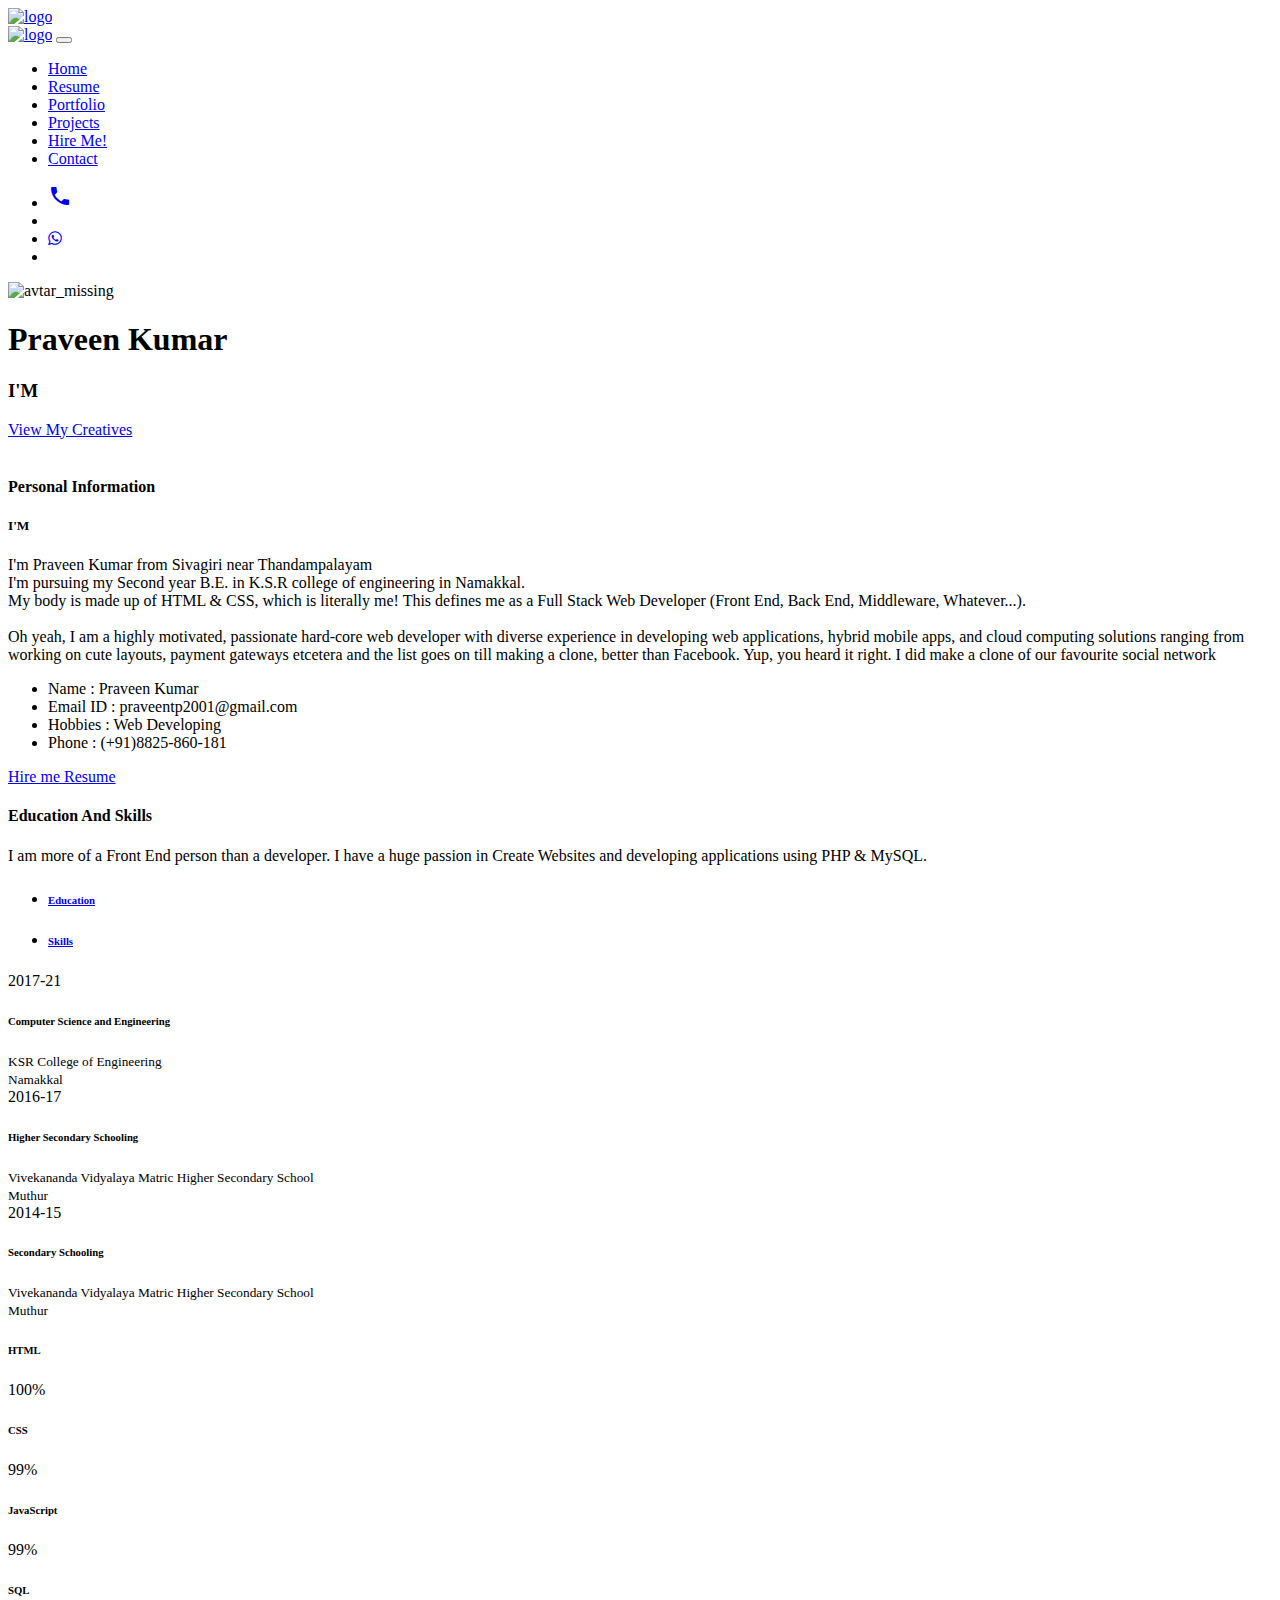
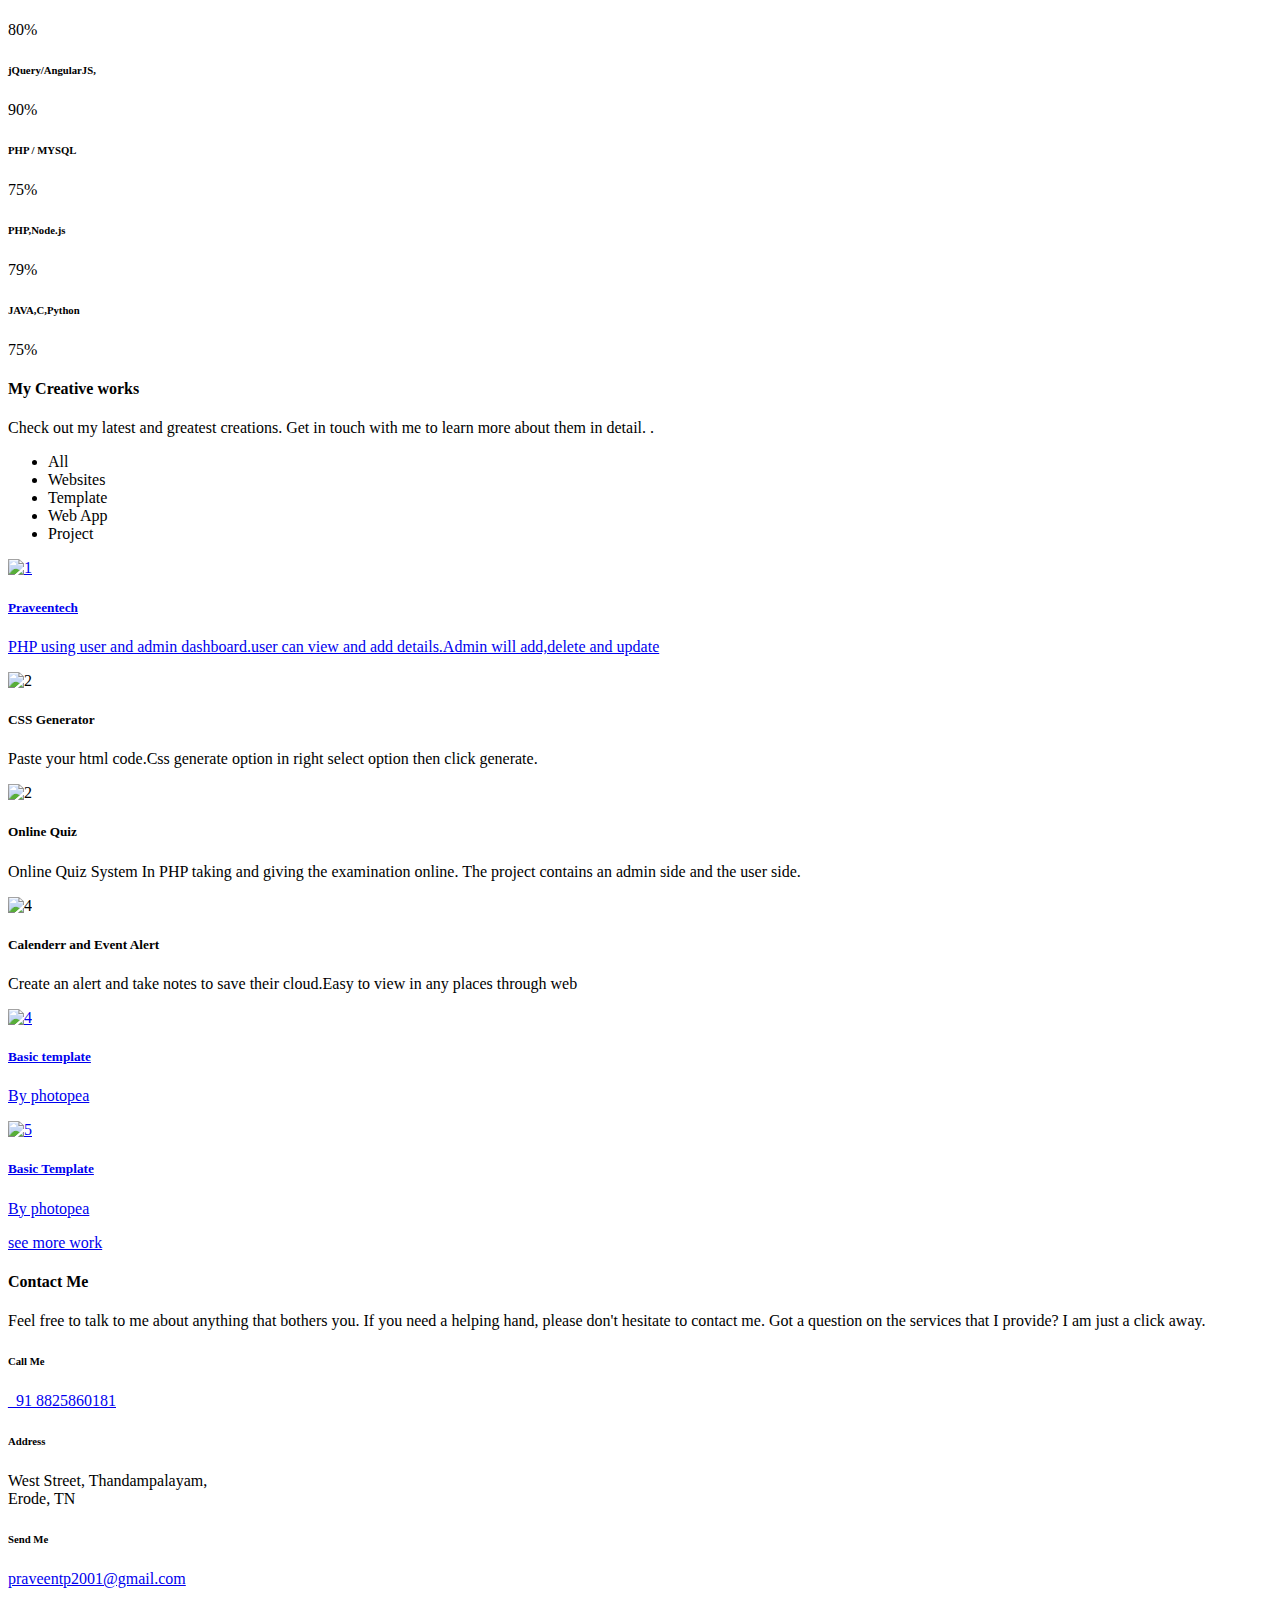
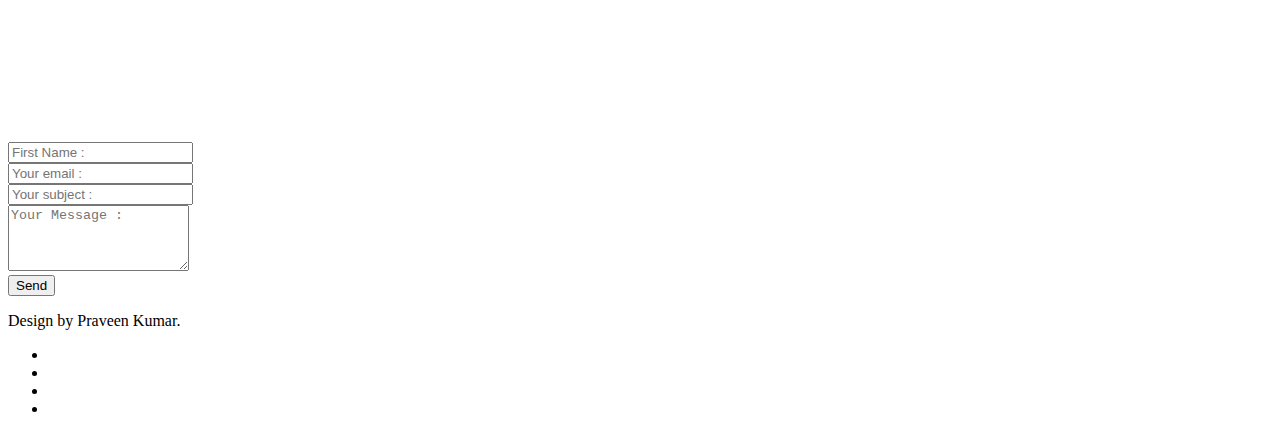
==== commit 578d80d2: "Update index.html" ====
--- a/index.html
+++ b/index.html
@@ -75,7 +75,8 @@
 
 			<div class="bottom-social social-icon text-center d-none d-lg-inline-block">
 				<ul class="list-unstyled icon">
-					<li class="list-inline-item"><a href="#"><i class="mdi mdi-facebook"></i></a></li>
+					<li class="list-inline-item"><a href="#">
+<i class="material-icons">call</i></a></li>
 					<li class="list-inline-item"><a href="#"><i class="mdi mdi-skype"></i></a></li>
 					<li class="list-inline-item"><a href="#"><i class="fa fa-whatsapp"></i></a></li>
 					<li class="list-inline-item"><a href="#"><i class="mdi mdi-twitter"></i></a></li>
